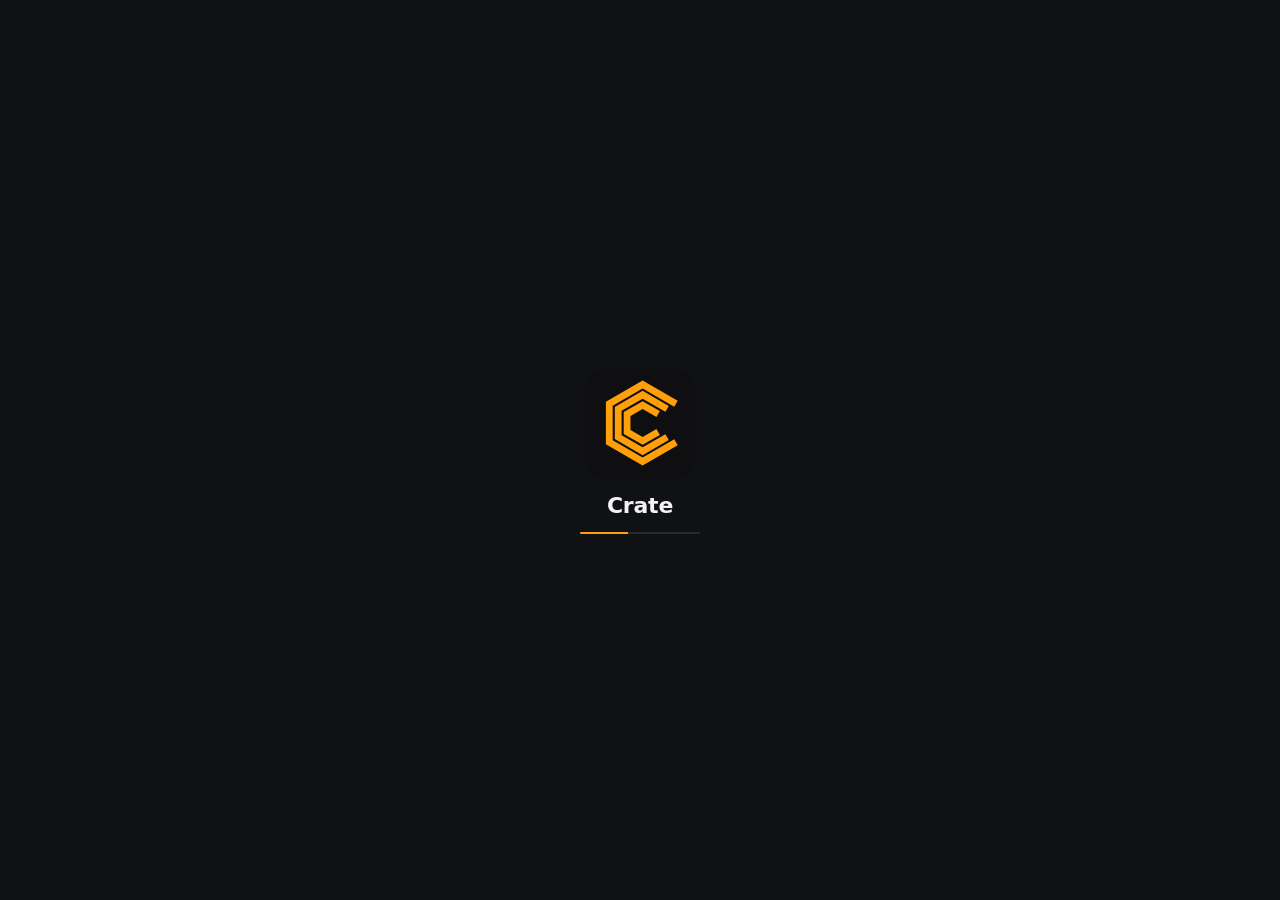
==== crate/web/splash.html @ dbb22e44 "Crate 1.10.3: opens fast - The window opens at once on a splash; the server starts behind it and the" ====
<!doctype html><html><head><meta charset="utf-8"><title>Crate</title><style>
html,body{margin:0;height:100%;background:#101113;color:#8e8e93;font:500 13px system-ui,"Segoe UI",sans-serif;overflow:hidden}
body{display:grid;place-items:center;user-select:none}
main{display:grid;justify-items:center;gap:14px;animation:in .35s ease-out both}
h1{margin:0;color:#f2f2f7;font:600 22px system-ui,"Segoe UI",sans-serif;letter-spacing:-.01em}
i{display:block;width:120px;height:2px;background:#2a2a2e;border-radius:1px;overflow:hidden}
i::after{content:"";display:block;width:40%;height:100%;background:#ff9f0a;animation:run 1.1s ease-in-out infinite}
@keyframes run{from{transform:translateX(-100%)}to{transform:translateX(250%)}}
@keyframes in{from{opacity:0;transform:scale(.97)}to{opacity:1;transform:none}}
@media (prefers-reduced-motion:reduce){main,i::after{animation:none}}
</style></head><body><main><svg width="112" height="112" xmlns="http://www.w3.org/2000/svg" viewBox="0 0 1024 1024">
<!-- Crate: a hexagonal C in three parallel bands, like records filed in a crate -->
<rect width="1024" height="1024" rx="228" fill="#0f0f11"/>
<path d="M 840.8 336.0 L 536.0 160.0 L 231.2 336.0 L 231.2 688.0 L 536.0 864.0 L 840.8 688.0" fill="none" stroke="#ff9f0a" stroke-width="62" stroke-linejoin="miter" stroke-miterlimit="4"/>
<path d="M 759.4 383.0 L 536.0 254.0 L 312.6 383.0 L 312.6 641.0 L 536.0 770.0 L 759.4 641.0" fill="none" stroke="#ff9f0a" stroke-width="62" stroke-linejoin="miter" stroke-miterlimit="4"/>
<path d="M 678.0 430.0 L 536.0 348.0 L 394.0 430.0 L 394.0 594.0 L 536.0 676.0 L 678.0 594.0" fill="none" stroke="#ff9f0a" stroke-width="62" stroke-linejoin="miter" stroke-miterlimit="4"/>
</svg>
<h1>Crate</h1><i></i></main></body></html>
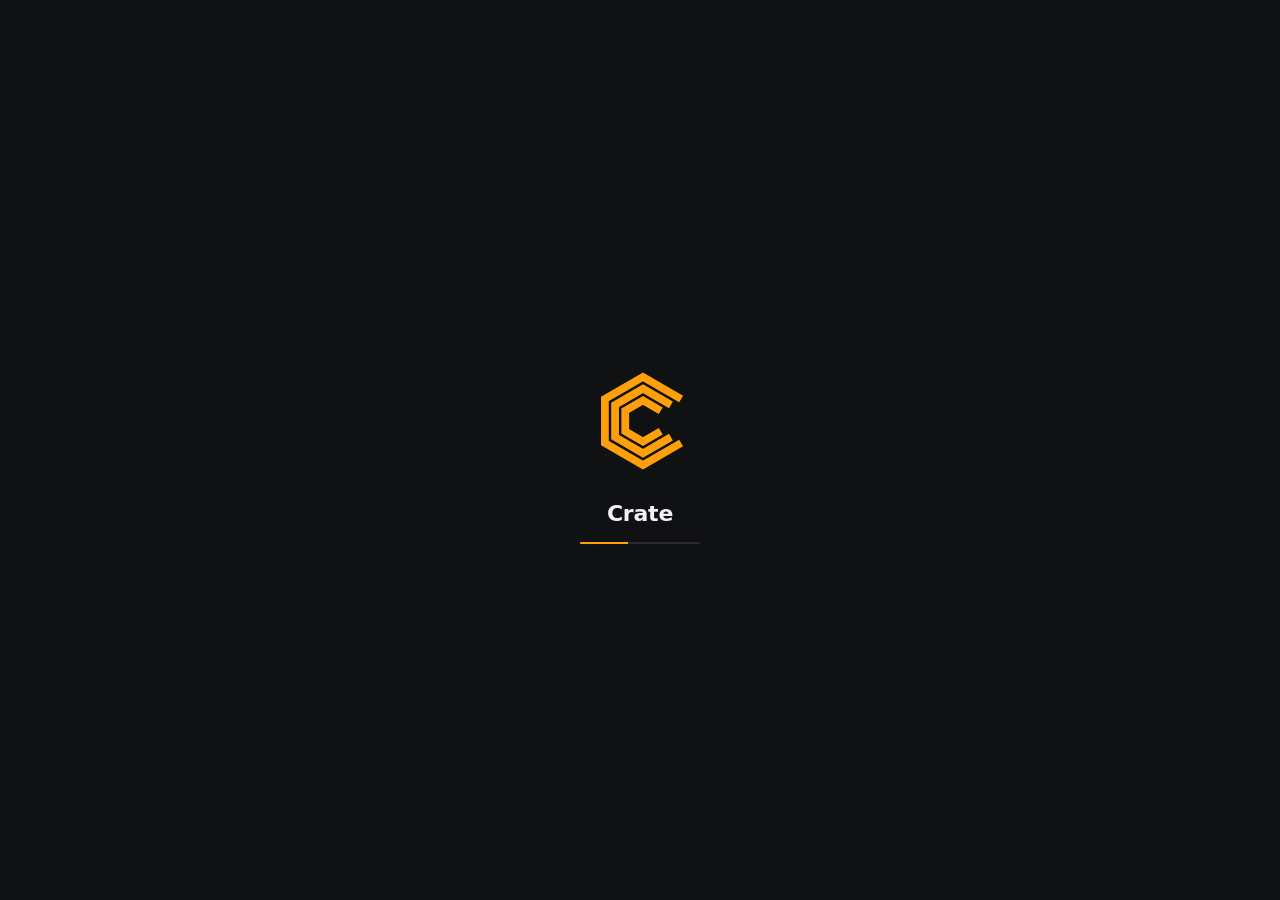
==== commit bb2d0949: "Crate 1.11.1: Downloads gets versions, playlist filing and clear failures; animated splash Downloads" ====
--- a/crate/web/splash.html
+++ b/crate/web/splash.html
@@ -1,18 +1,25 @@
 <!doctype html><html><head><meta charset="utf-8"><title>Crate</title><style>
 html,body{margin:0;height:100%;background:#101113;color:#8e8e93;font:500 13px system-ui,"Segoe UI",sans-serif;overflow:hidden}
 body{display:grid;place-items:center;user-select:none}
-main{display:grid;justify-items:center;gap:14px;animation:in .35s ease-out both}
-h1{margin:0;color:#f2f2f7;font:600 22px system-ui,"Segoe UI",sans-serif;letter-spacing:-.01em}
-i{display:block;width:120px;height:2px;background:#2a2a2e;border-radius:1px;overflow:hidden}
-i::after{content:"";display:block;width:40%;height:100%;background:#ff9f0a;animation:run 1.1s ease-in-out infinite}
+main{display:grid;justify-items:center;gap:16px}
+svg rect{fill:transparent}
+/* the three bands of the C draw in, outermost first, then settle with a soft glow */
+svg path{stroke-dasharray:1;stroke-dashoffset:1;animation:draw .9s cubic-bezier(.65,0,.35,1) forwards}
+svg path:nth-of-type(2){animation-delay:.14s} svg path:nth-of-type(3){animation-delay:.28s}
+svg{animation:glow 2.4s ease-in-out 1.2s infinite alternate}
+h1{margin:0;color:#f2f2f7;font:600 22px system-ui,"Segoe UI",sans-serif;letter-spacing:-.01em;opacity:0;animation:up .5s ease-out .75s forwards}
+i{display:block;width:120px;height:2px;background:#2a2a2e;border-radius:1px;overflow:hidden;opacity:0;animation:up .4s ease-out 1s forwards}
+i::after{content:"";display:block;width:40%;height:100%;background:#ff9f0a;animation:run 1.1s ease-in-out 1s infinite}
+@keyframes draw{to{stroke-dashoffset:0}}
+@keyframes up{from{opacity:0;transform:translateY(6px)}to{opacity:1;transform:none}}
 @keyframes run{from{transform:translateX(-100%)}to{transform:translateX(250%)}}
-@keyframes in{from{opacity:0;transform:scale(.97)}to{opacity:1;transform:none}}
-@media (prefers-reduced-motion:reduce){main,i::after{animation:none}}
-</style></head><body><main><svg width="112" height="112" xmlns="http://www.w3.org/2000/svg" viewBox="0 0 1024 1024">
+@keyframes glow{from{filter:drop-shadow(0 0 0 rgba(255,159,10,0))}to{filter:drop-shadow(0 0 18px rgba(255,159,10,.28))}}
+@media (prefers-reduced-motion:reduce){svg path{stroke-dashoffset:0;animation:none}svg,i::after{animation:none}h1,i{opacity:1;animation:none}}
+</style></head><body><main><svg width="128" height="128" xmlns="http://www.w3.org/2000/svg" viewBox="0 0 1024 1024">
 <!-- Crate: a hexagonal C in three parallel bands, like records filed in a crate -->
 <rect width="1024" height="1024" rx="228" fill="#0f0f11"/>
-<path d="M 840.8 336.0 L 536.0 160.0 L 231.2 336.0 L 231.2 688.0 L 536.0 864.0 L 840.8 688.0" fill="none" stroke="#ff9f0a" stroke-width="62" stroke-linejoin="miter" stroke-miterlimit="4"/>
-<path d="M 759.4 383.0 L 536.0 254.0 L 312.6 383.0 L 312.6 641.0 L 536.0 770.0 L 759.4 641.0" fill="none" stroke="#ff9f0a" stroke-width="62" stroke-linejoin="miter" stroke-miterlimit="4"/>
-<path d="M 678.0 430.0 L 536.0 348.0 L 394.0 430.0 L 394.0 594.0 L 536.0 676.0 L 678.0 594.0" fill="none" stroke="#ff9f0a" stroke-width="62" stroke-linejoin="miter" stroke-miterlimit="4"/>
+<path pathLength="1" d="M 840.8 336.0 L 536.0 160.0 L 231.2 336.0 L 231.2 688.0 L 536.0 864.0 L 840.8 688.0" fill="none" stroke="#ff9f0a" stroke-width="62" stroke-linejoin="miter" stroke-miterlimit="4"/>
+<path pathLength="1" d="M 759.4 383.0 L 536.0 254.0 L 312.6 383.0 L 312.6 641.0 L 536.0 770.0 L 759.4 641.0" fill="none" stroke="#ff9f0a" stroke-width="62" stroke-linejoin="miter" stroke-miterlimit="4"/>
+<path pathLength="1" d="M 678.0 430.0 L 536.0 348.0 L 394.0 430.0 L 394.0 594.0 L 536.0 676.0 L 678.0 594.0" fill="none" stroke="#ff9f0a" stroke-width="62" stroke-linejoin="miter" stroke-miterlimit="4"/>
 </svg>
 <h1>Crate</h1><i></i></main></body></html>
